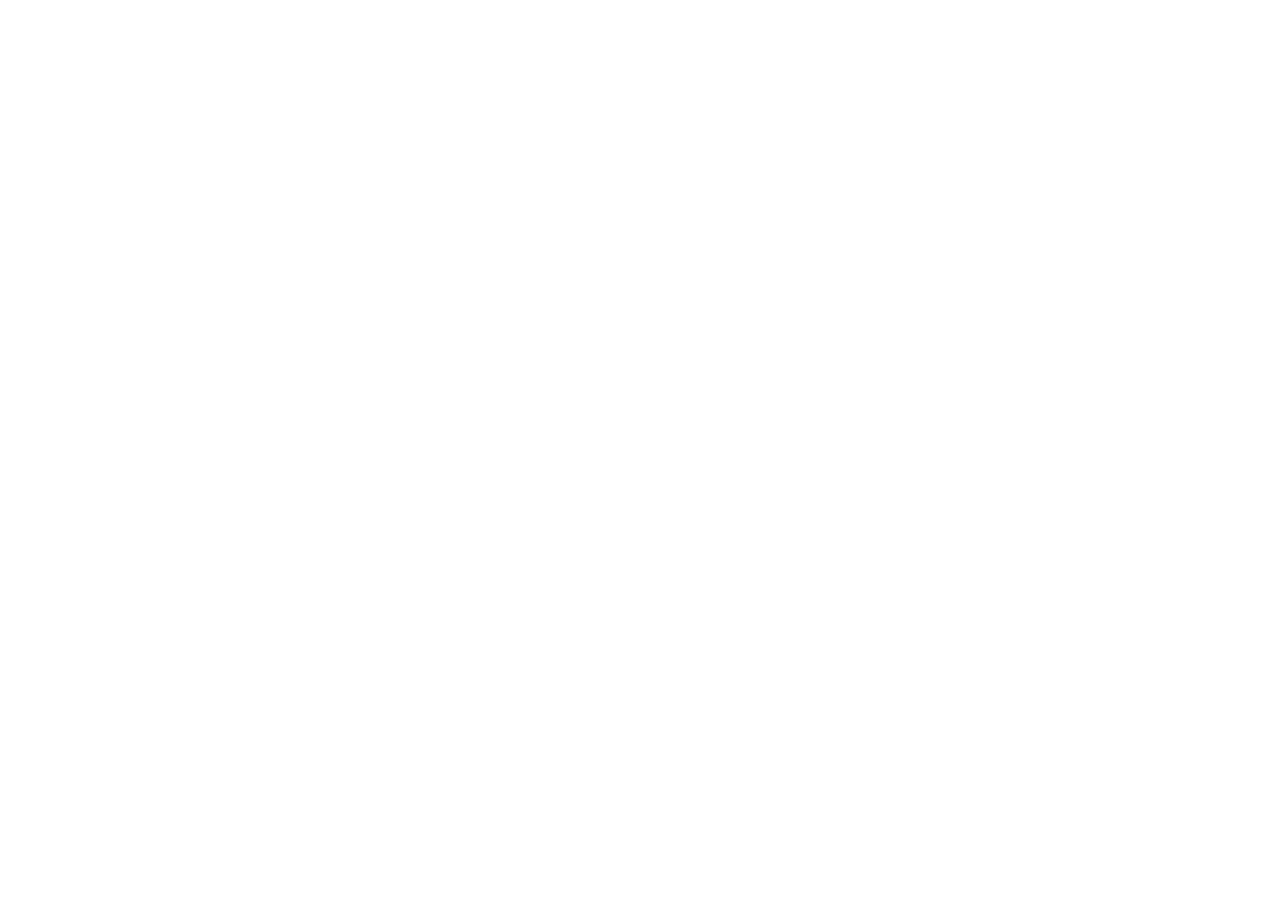
==== Temparature Coverter/index.html @ 1c8db989 "Building a temparature converter that converts between different units" ====
<!DOCTYPE html>
<html lang="en">
<head>
    <meta charset="UTF-8">
    <meta name="viewport" content="width=device-width, initial-scale=1.0">
    <title>Temparature Coverter</title>
    <link rel="stylesheet" href="style.css">
</head>
<body>
    
</body>
<script src="main.js"></script>
</html>
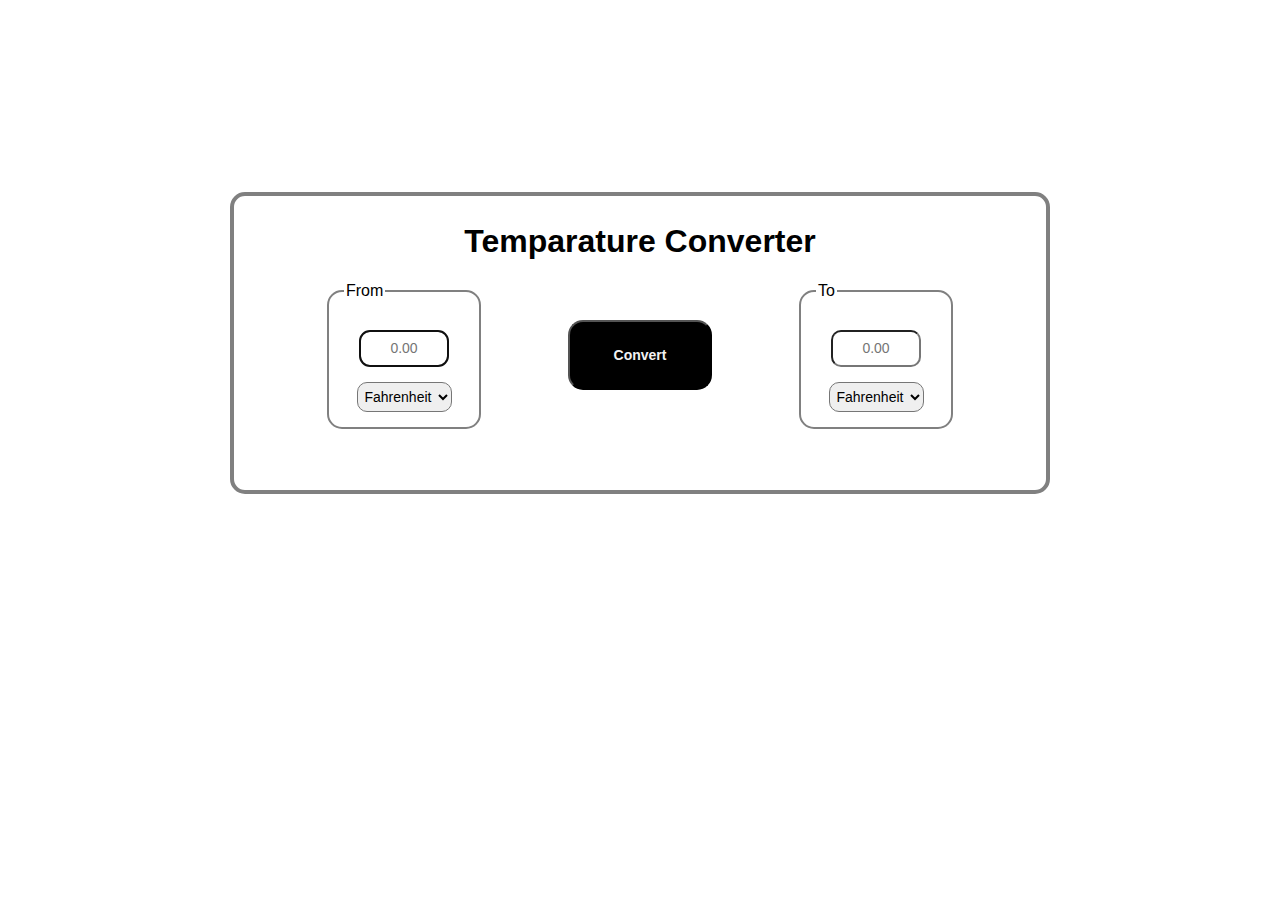
==== commit 1768e5e6: "added the form and modified the css" ====
--- a/Temparature Coverter/index.html
+++ b/Temparature Coverter/index.html
@@ -7,7 +7,38 @@
     <link rel="stylesheet" href="style.css">
 </head>
 <body>
-    
+    <div id="container">
+        <h1>Temparature Converter</h1>
+        <div id="convert">
+            <form action="" id="convertform" method="post">
+                <fieldset>
+                    <legend>From</legend>
+                <input type="text" name="FromNumber" id="FromNumber" pattern="^\d*(\.\d{0,2})?$" title="Decimal numbers"
+                placeholder="0.00" autofocus>
+                <select name="FromUnit" id="FromUnit">
+                    <option value="" disabled="disabled">Unit</option>
+                    <option value="fahrenheit">Fahrenheit</option>
+                    <option value="celsius">Celsius</option>
+                    <option value="kelvin">Kelvin</option>
+                </select>
+                </fieldset>
+                <button type="submit">Convert</button>
+                <fieldset>
+                    <legend>To</legend>
+                    <input readonly type="text" name="ToNumber" id="ToNumber" pattern="^\d*(\.\d{0,2})?$" title="Decimal numbers" 
+                    placeholder="0.00">
+                    <select name="ToUnit" id="YoUnit">
+                        <option value="" disabled="disabled">Unit</option>
+                        <option value="fahrenheit">Fahrenheit</option>
+                        <option value="celsius">Celsius</option>
+                        <option value="kelvin">Kelvin</option>
+                    </select>
+                    </fieldset>
+                
+            </form>
+            <p id="error">text</p>
+        </div>
+    </div>
 </body>
 <script src="main.js"></script>
 </html>--- a/Temparature Coverter/style.css
+++ b/Temparature Coverter/style.css
@@ -0,0 +1,59 @@
+#container{
+    margin: 15vw auto;
+    width: 800px;
+    border: 4px solid grey;
+    display: flex-box;
+    padding: 6px;
+    border-radius: 15px;
+
+}
+h1{
+    text-align: center;
+}
+form{
+    display: flex;
+    flex-direction: row;
+    justify-content: space-evenly;
+    align-items: center;
+    padding-bottom: 5px;
+}
+fieldset{
+    display: flex;
+    flex-direction: column;
+    align-items: center;
+    border: 2px solid grey;
+    border-radius: 15px !important;
+    padding: 15px;
+}
+fieldset input[type="text"]{
+    margin: 15px;
+    max-width: 80px;
+    height: 3vh;
+    text-align: center;
+}
+select, input{
+    border-radius: 10px;
+    font-size: 14px;
+    padding: 3px;
+}
+select{
+    max-width: 100px;
+    height: 30px;
+}
+body{
+    font-family: Verdana, Geneva, Tahoma, sans-serif;
+}
+p{
+    text-align: center;
+    font-style: italic;
+    visibility: hidden;
+}
+button{
+    padding: 25px;
+    width: 9rem;
+    color: #f2f2f2;
+    font-size: 14px;
+    font-weight: bold;
+    background: black;
+    border-radius: 15px;
+}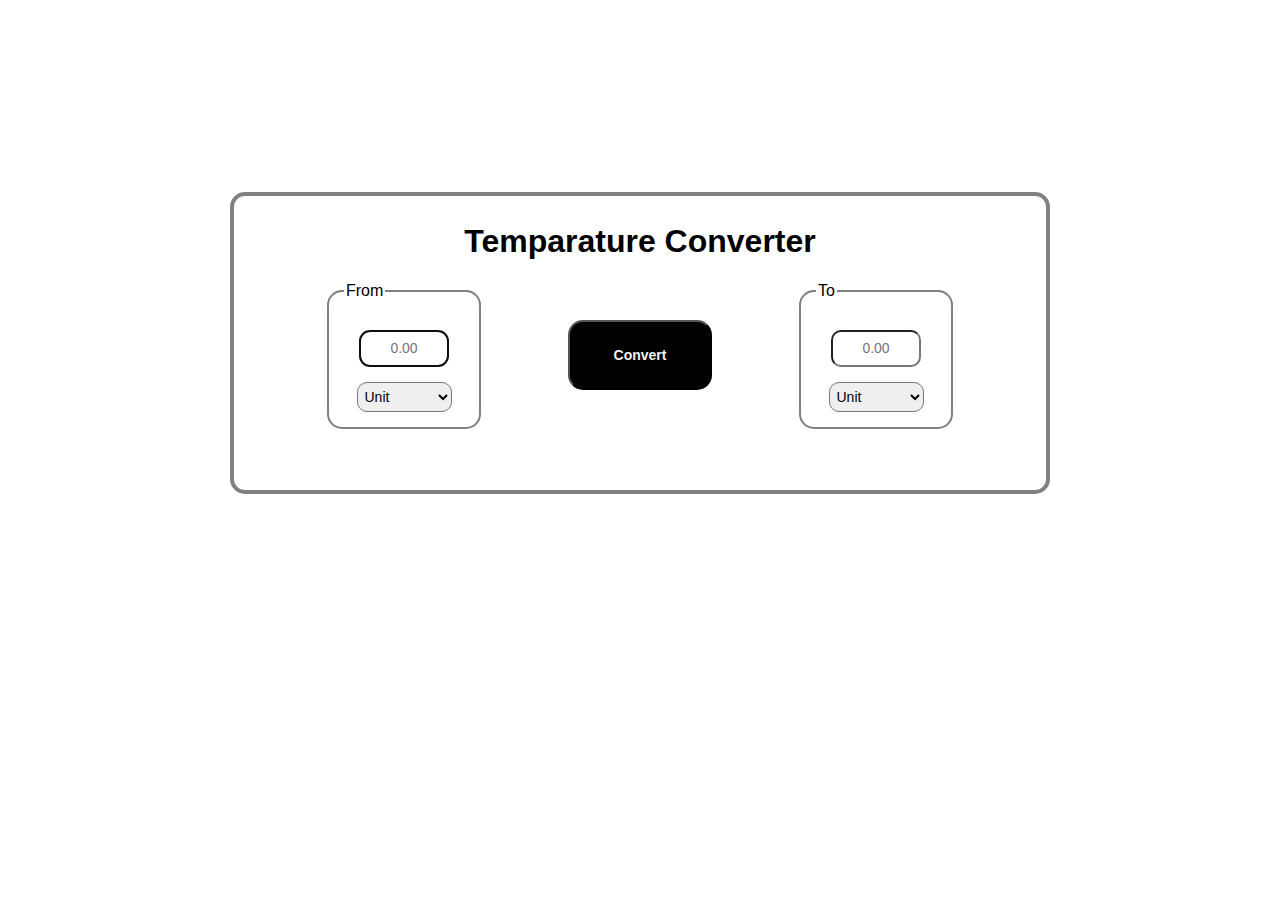
==== commit 47c3b68b: "added validation and user feedback to the html document" ====
--- a/Temparature Coverter/index.html
+++ b/Temparature Coverter/index.html
@@ -14,9 +14,9 @@
                 <fieldset>
                     <legend>From</legend>
                 <input type="text" name="FromNumber" id="FromNumber" pattern="^\d*(\.\d{0,2})?$" title="Decimal numbers"
-                placeholder="0.00" autofocus>
+                placeholder="0.00" autofocus required>
                 <select name="FromUnit" id="FromUnit">
-                    <option value="" disabled="disabled">Unit</option>
+                    <option value="" >Unit</option>
                     <option value="fahrenheit">Fahrenheit</option>
                     <option value="celsius">Celsius</option>
                     <option value="kelvin">Kelvin</option>
@@ -25,10 +25,9 @@
                 <button type="submit">Convert</button>
                 <fieldset>
                     <legend>To</legend>
-                    <input readonly type="text" name="ToNumber" id="ToNumber" pattern="^\d*(\.\d{0,2})?$" title="Decimal numbers" 
-                    placeholder="0.00">
-                    <select name="ToUnit" id="YoUnit">
-                        <option value="" disabled="disabled">Unit</option>
+                    <input readonly type="text" name="ToNumber" id="ToNumber" value="" placeholder="0.00">
+                    <select name="ToUnit" id="ToUnit">
+                        <option value="" >Unit</option>
                         <option value="fahrenheit">Fahrenheit</option>
                         <option value="celsius">Celsius</option>
                         <option value="kelvin">Kelvin</option>
